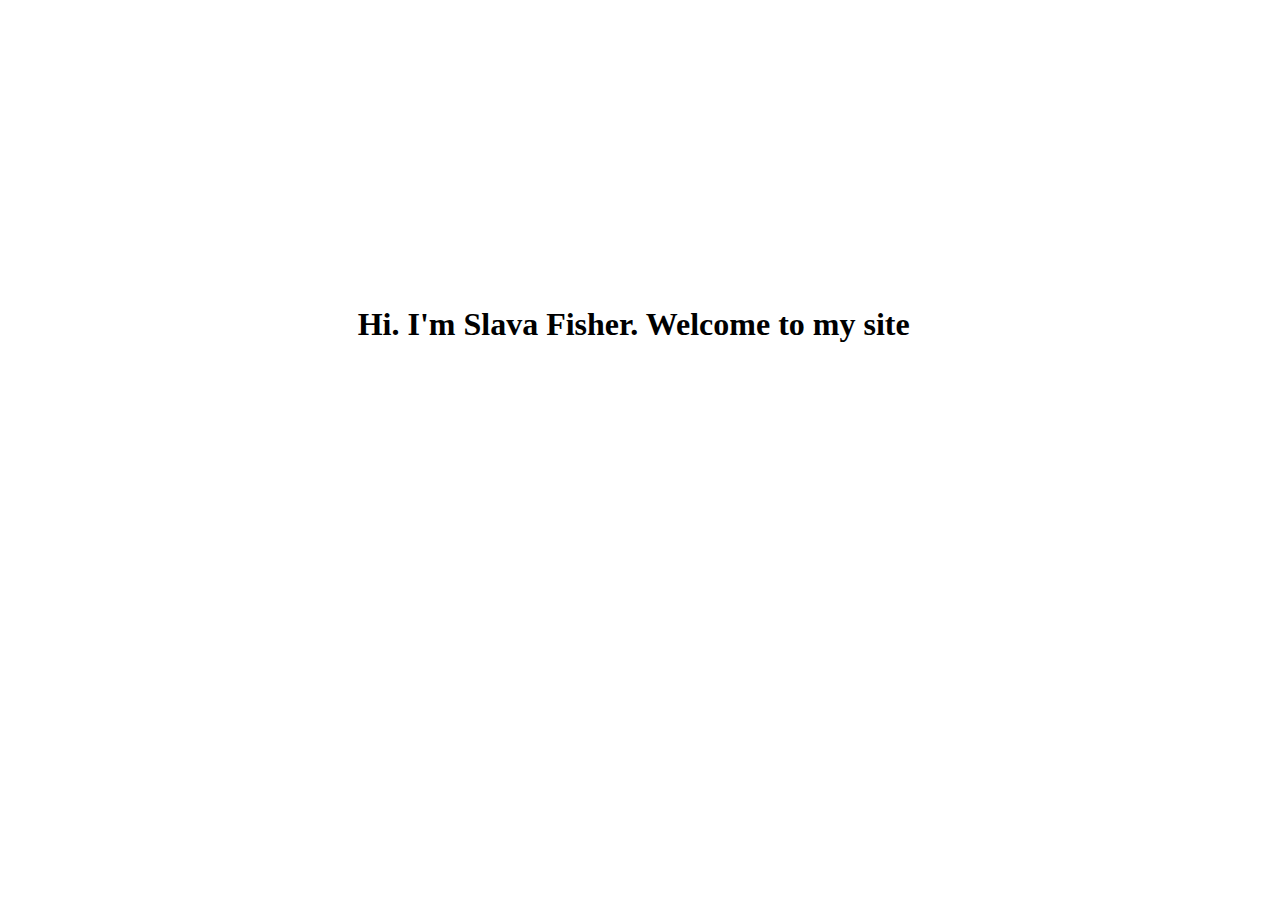
==== index.html @ ebf5d6e7 "cool" ====
<!doctype html>
<html lang="en">
<head>
    <meta charset="UTF-8">
    <title>Document</title>
    <link rel="stylesheet" href="index.css"
</head>
<body>
    <header>
        <div id="toplogo">
            <div id="textblock">
                <h1>Hi. I'm Slava Fisher. Welcome to my site</h1>
                <div id="fb">
                    <a href="https://www.facebook.com/WhiteWalker2"></a>
                </div>
                <div id="vk">
                    <a href="https://vk.com/blyad_pizdec"/></a>
                </div>
                <div id="inst">
                    <a href="https://www.instagram.com/slavafisherrr"/></a>
                </div>
            </div>
        </div>
    </header>
    <div id="main_content">
        <div class="content">
            <div id="about_me">
                <h2>About me</h2>
            </div>
        </div>
        <div class="content">
            <div id="portfolio">
                <h2>Portfolio</h2>
            </div>
        </div>
         <div class="content">
            <div id="skills">
                <h2>Skills</h2>
            </div>
        </div>
         <div class="content">
            <div id="contact">
                <h2>Contact form</h2>
            </div>
        </div>
    </div>
</body>
</html>
---- index.css ----
body {
    background-image: url(http://weblabfon.com/_ld/3/327_0319.jpg);
    text-align: center;
    
    
}
#toplogo {    
    height: 550px;
     background-image: url(http://67.media.tumblr.com/db87921987ff05ee2b6d4128acb98694/tumblr_nrh1j6sNZA1slhhf0o1_1280.jpg);
    background-repeat: no-repeat;
    background-size: 100%;
    text-align: center;
    width: 81%;
    margin-left: 9%;
}
   
#textblock {    
    padding-top: 27%;
}

#fb {
    width: 70px;
    height: 70px;
    display: inline-block;
    background-image: url(https://static1.squarespace.com/static/54073cece4b0bf6cd12bf4c9/546cbe58e4b0372616444ea5/546cbe59e4b009b64317cb63/1416413024642/FB.png);
    background-repeat: no-repeat;
    background-size: 100%;
}

#vk {
    width: 70px;
    height: 70px;
    display: inline-block;
    background-image: url(http://www.freeiconspng.com/uploads/vk-icon-png-8.png);
    background-repeat: no-repeat;
    background-size: 100%;
}

#inst {
    width: 70px;
    height: 70px;
    display: inline-block;
    background-image: url(http://download.seaicons.com/icons/icons8/windows-8/512/Social-Networks-Instagram-icon.png);
    background-repeat: no-repeat;
    background-size: 100%;
}
a {
    width: 99%;
    height: 99%;
    display: block;
}

#main_content {
        width: 81%;
        display: block;
        margin-left: 9%;
}

.content {
    width: 49%;
    display: inline-block;
    height: 150px;
    text-align: center;
    color: white;
    
}

#about_me {
    background-image: url(https://pp.vk.me/c637428/v637428606/985f/Buf799sAev4.jpg);
    width: 100%;
    height: 100%;
    background-position: center;
    background-repeat: no-repeat;
    background-size: 100%;
    display: inline-block;
}
#portfolio {
    background-image: url(http://www.turbonigeria.com/wp-content/uploads/2015/02/portfolioBG.jpg);
    width: 100%;
    height: 100%;
    background-position: center;
    background-repeat: no-repeat;
    background-size: 100%;
    display: inline-block;
}
#skills {
    background-image: url(http://www.cedefop.europa.eu/files/images/identyfying_skills_needs_360x240.jpg);
    width: 100%;
    height: 100%;
    background-position: center;
    background-repeat: no-repeat;
    background-size: 100%;
    display: inline-block;
}
#contact {
    background-image: url(http://slashsquare.org/wp-content/uploads/2011/12/Contact-Slashsquare.jpg);
    width: 100%;
    height: 100%;
    background-position: center;
    background-repeat: no-repeat;
    background-size: 100%;
    display: inline-block;
}
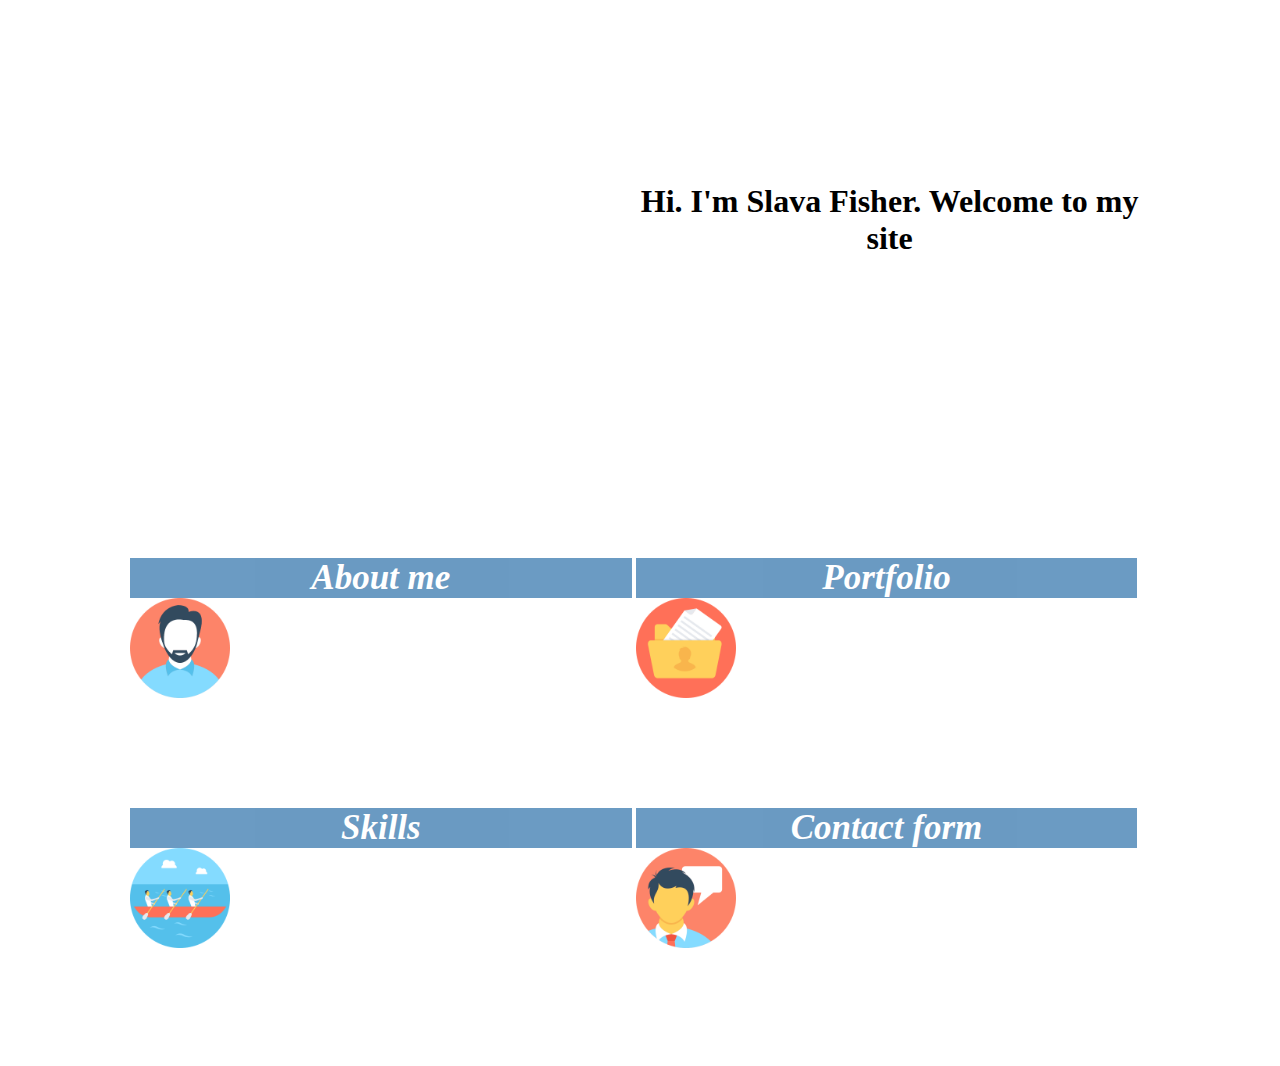
==== commit 1e47e824: "cool" ====
--- a/index.html
+++ b/index.html
@@ -26,21 +26,33 @@
         <div class="content">
             <div id="about_me">
                 <h2>About me</h2>
+                <div id="svg1">
+                    <a></a>
+                </div>
             </div>
         </div>
         <div class="content">
             <div id="portfolio">
                 <h2>Portfolio</h2>
+                <div id="svg2">
+                    <a></a>
+                </div>
             </div>
         </div>
          <div class="content">
             <div id="skills">
                 <h2>Skills</h2>
+                <div id="svg3">
+                    <a></a>
+                </div>
             </div>
         </div>
          <div class="content">
             <div id="contact">
                 <h2>Contact form</h2>
+                <div id="svg4">
+                    <a></a>
+                </div>
             </div>
         </div>
     </div>
--- a/index.css
+++ b/index.css
@@ -15,7 +15,10 @@
 }
    
 #textblock {    
-    padding-top: 27%;
+    display: inline-block;
+    margin-top: 15%;
+    width: 50%;
+    margin-left: 50%;
 }
 
 #fb {
@@ -59,7 +62,7 @@
 .content {
     width: 49%;
     display: inline-block;
-    height: 150px;
+    height: 250px;
     text-align: center;
     color: white;
     
@@ -100,4 +103,40 @@
     background-repeat: no-repeat;
     background-size: 100%;
     display: inline-block;
+}
+#svg1 {
+    background-image: url(man.png);
+        margin: 0;
+    width: 100px;
+    height: 100px;
+    background-size: contain;
+}
+#svg2 {
+    background-image: url(folder.png);
+        margin: 0;
+    width: 100px;
+    height: 100px;
+    background-size: contain;
+}
+#svg3 {
+    background-image: url(rowing.png);
+        margin: 0;
+    width: 100px;
+    height: 100px;
+    background-size: contain;
+}
+#svg4 {
+    background-image: url(user.png);
+        margin: 0;
+    width: 100px;
+    height: 100px;
+    background-size: contain;
+}
+h2 {
+       font-style: italic;
+    font-size: 35px;
+    margin: 0;
+    font-family: cursive;
+    background-color: steelblue;
+    opacity: 0.8;
 }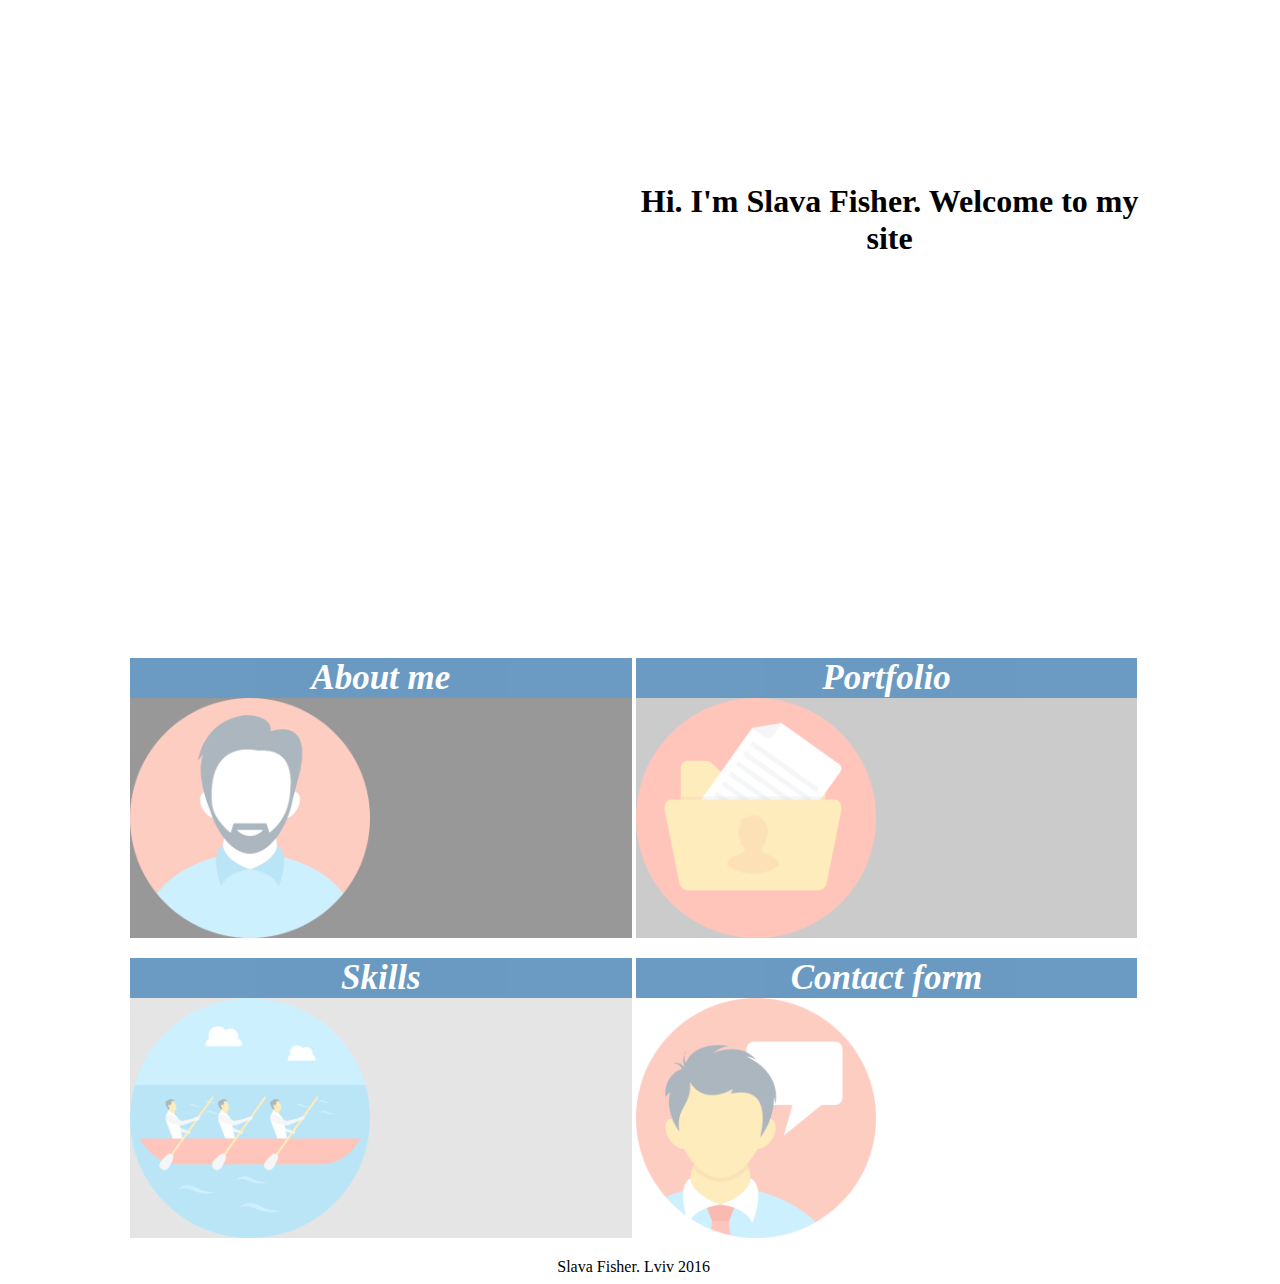
==== commit 3922f38f: "blya" ====
--- a/index.html
+++ b/index.html
@@ -3,7 +3,7 @@
 <head>
     <meta charset="UTF-8">
     <title>Document</title>
-    <link rel="stylesheet" href="index.css"
+    <link rel="stylesheet" href="index.css">
 </head>
 <body>
     <header>
@@ -27,7 +27,7 @@
             <div id="about_me">
                 <h2>About me</h2>
                 <div id="svg1">
-                    <a></a>
+                    <a href="about_me.html"></a>
                 </div>
             </div>
         </div>
@@ -56,5 +56,8 @@
             </div>
         </div>
     </div>
+    <footer>
+        <a>Slava Fisher. Lviv 2016</a>
+    </footer>
 </body>
 </html>--- a/index.css
+++ b/index.css
@@ -5,7 +5,7 @@
     
 }
 #toplogo {    
-    height: 550px;
+    height: 650px;
      background-image: url(http://67.media.tumblr.com/db87921987ff05ee2b6d4128acb98694/tumblr_nrh1j6sNZA1slhhf0o1_1280.jpg);
     background-repeat: no-repeat;
     background-size: 100%;
@@ -62,12 +62,16 @@
 .content {
     width: 49%;
     display: inline-block;
-    height: 250px;
+    height: 300px;
     text-align: center;
     color: white;
     
 }
 
+.content:hover {
+    background-color: silver;
+    opacity: 0.9;
+}
 #about_me {
     background-image: url(https://pp.vk.me/c637428/v637428606/985f/Buf799sAev4.jpg);
     width: 100%;
@@ -107,29 +111,41 @@
 #svg1 {
     background-image: url(man.png);
         margin: 0;
-    width: 100px;
-    height: 100px;
+    width: 100%;
+    height: 80%;
+    background-color: black;
+    background-repeat: no-repeat;
+    opacity: 0.4;
     background-size: contain;
 }
 #svg2 {
     background-image: url(folder.png);
         margin: 0;
-    width: 100px;
-    height: 100px;
+    width: 100%;
+    height: 80%;
+    background-color: gray;
+    background-repeat: no-repeat;
+    opacity: 0.4;
     background-size: contain;
 }
 #svg3 {
     background-image: url(rowing.png);
         margin: 0;
-    width: 100px;
-    height: 100px;
+    width: 100%;
+    height: 80%;
+    background-color: silver;
+    background-repeat: no-repeat;
+    opacity: 0.4;
     background-size: contain;
 }
 #svg4 {
     background-image: url(user.png);
         margin: 0;
-    width: 100px;
-    height: 100px;
+    width: 100%;
+    height: 80%;
+    background-color: white;
+    background-repeat: no-repeat;
+    opacity: 0.4;
     background-size: contain;
 }
 h2 {
@@ -139,4 +155,44 @@
     font-family: cursive;
     background-color: steelblue;
     opacity: 0.8;
+}
+ol, ul { list-style: none; }
+.main-ul li {
+     background-color: black;
+ opacity: 0.7;
+ float:left;
+ position:relative;
+ width:19%;
+ text-align:center;
+ }
+ .main-ul li a {
+ display:block;
+ text-decoration:none;
+ position: relative;
+ z-index: 100;
+
+ -webkit-transition: all 1s;
+ -moz-transition: all 1s;
+ -o-transition: all 1s;
+ transition: all 1s;
+ }
+ .main-ul li a span{
+ display:block;
+ padding-top:10px;
+ font-weight:700;
+ font-size: 30px;
+ color: white;
+ text-transform:uppercase;
+ font-family: 'Kotta One', serif;
+ }
+.main-ul li:hover span{
+ color: silver;
+}
+#about {
+    margin-left: 12%;
+    text-align: center;
+    background-color: white;
+    color: black;
+    width: 75%;
+    font-size: 25px;
 }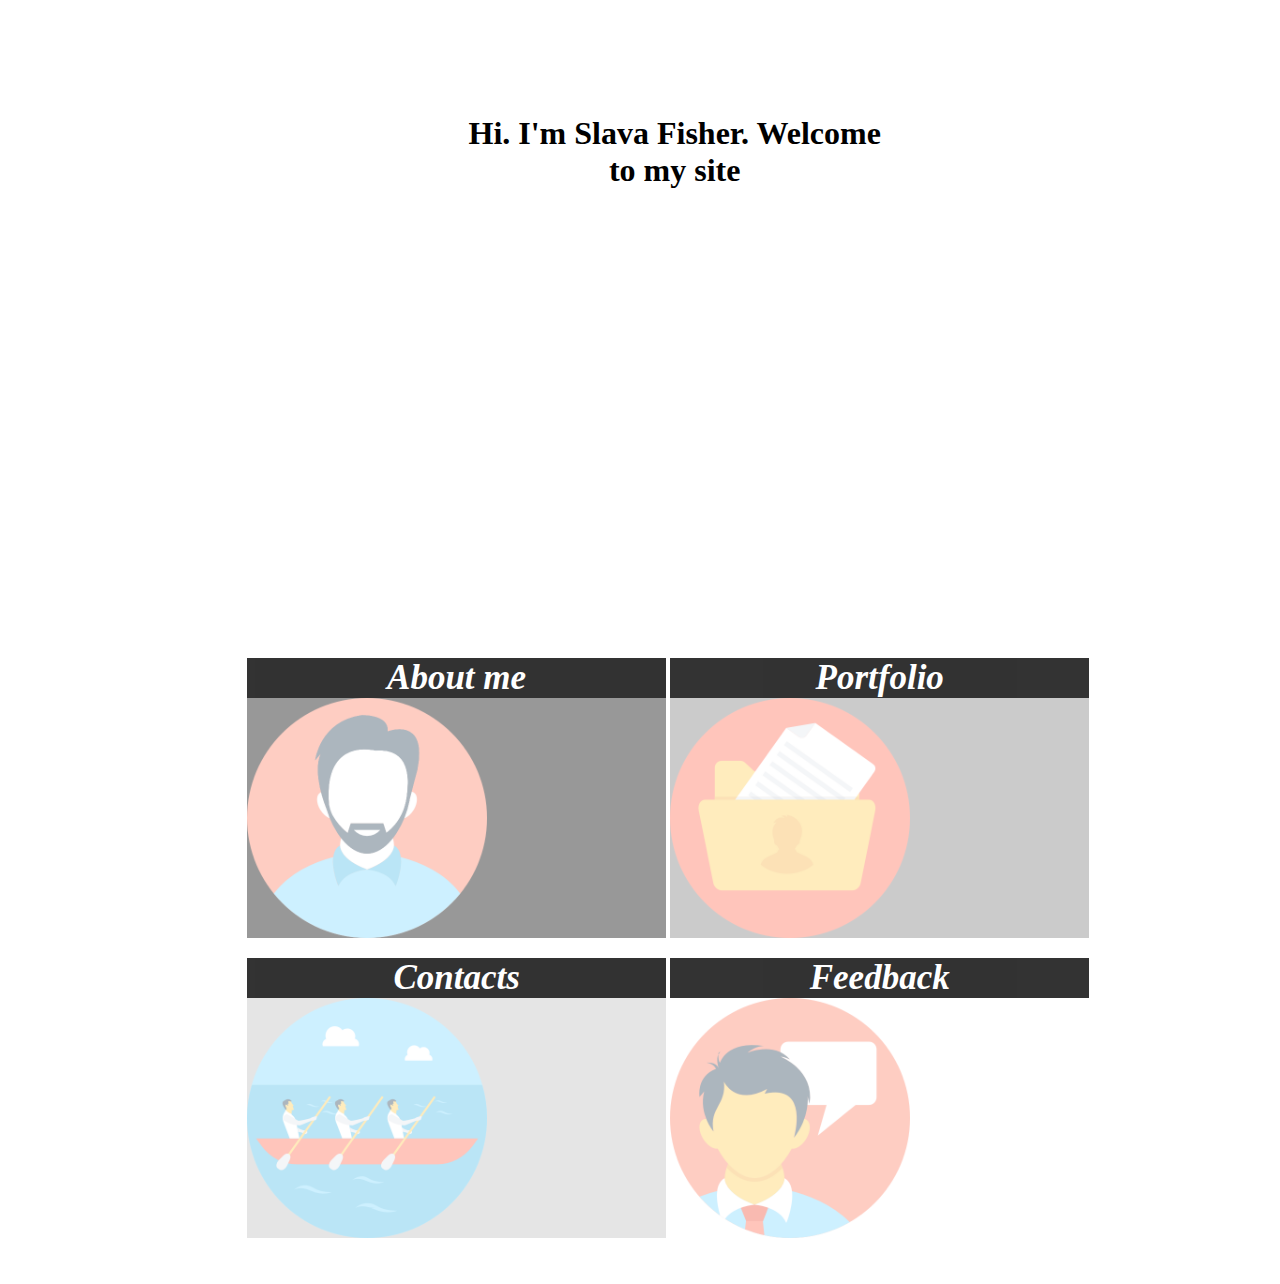
==== commit a3554ec9: "very vell" ====
--- a/index.html
+++ b/index.html
@@ -22,7 +22,8 @@
             </div>
         </div>
     </header>
-    <div id="main_content">
+    <section>
+        <div id="main_content">
         <div class="content">
             <div id="about_me">
                 <h2>About me</h2>
@@ -41,7 +42,7 @@
         </div>
          <div class="content">
             <div id="skills">
-                <h2>Skills</h2>
+                <h2>Contacts</h2>
                 <div id="svg3">
                     <a></a>
                 </div>
@@ -49,13 +50,14 @@
         </div>
          <div class="content">
             <div id="contact">
-                <h2>Contact form</h2>
+                <h2>Feedback</h2>
                 <div id="svg4">
                     <a></a>
                 </div>
             </div>
         </div>
     </div>
+    </section>
     <footer>
         <a>Slava Fisher. Lviv 2016</a>
     </footer>
--- a/index.css
+++ b/index.css
@@ -1,14 +1,19 @@
 body {
-    background-image: url(http://weblabfon.com/_ld/3/327_0319.jpg);
-    text-align: center;
+    max-width: 1200px;
+    background-image: url(http://www.designbolts.com/wp-content/uploads/2013/02/Rough-Grey-Tilable-Pattern-For-Website-Background.jpg);
+   
+}
+
     
-    
+header {
+    background-image: url(http://www.computertech.systems/media/images/backgrounds/datacenter.jpg);
+    text-align: center;
+    background-repeat: no-repeat;
+    background-size: cover;
+    margin-left: 12%;
 }
 #toplogo {    
     height: 650px;
-     background-image: url(http://67.media.tumblr.com/db87921987ff05ee2b6d4128acb98694/tumblr_nrh1j6sNZA1slhhf0o1_1280.jpg);
-    background-repeat: no-repeat;
-    background-size: 100%;
     text-align: center;
     width: 81%;
     margin-left: 9%;
@@ -16,9 +21,9 @@
    
 #textblock {    
     display: inline-block;
-    margin-top: 15%;
+    margin-top: 10%;
     width: 50%;
-    margin-left: 50%;
+    margin-left: 0;
 }
 
 #fb {
@@ -52,11 +57,16 @@
     height: 99%;
     display: block;
 }
-
+section{
+    margin-left: 12%;
+     background-image: url(http://www.uksoftech.com/wp-content/uploads/2016/02/website-design-background.png);
+    background-repeat: no-repeat;
+    background-size: cover;
+}
 #main_content {
-        width: 81%;
-        display: block;
-        margin-left: 9%;
+    width: 81%;
+    display: block;
+    margin-left: 9%;
 }
 
 .content {
@@ -78,7 +88,7 @@
     height: 100%;
     background-position: center;
     background-repeat: no-repeat;
-    background-size: 100%;
+    background-size: cover;
     display: inline-block;
 }
 #portfolio {
@@ -87,7 +97,7 @@
     height: 100%;
     background-position: center;
     background-repeat: no-repeat;
-    background-size: 100%;
+    background-size: cover;
     display: inline-block;
 }
 #skills {
@@ -96,16 +106,15 @@
     height: 100%;
     background-position: center;
     background-repeat: no-repeat;
-    background-size: 100%;
+    background-size: cover;
     display: inline-block;
 }
 #contact {
-    background-image: url(http://slashsquare.org/wp-content/uploads/2011/12/Contact-Slashsquare.jpg);
-    width: 100%;
-    height: 100%;
-    background-position: center;
-    background-repeat: no-repeat;
-    background-size: 100%;
+    background-image: url(http://www.induscorprinters.com/img/contact_form_background1.png);
+    width: 100%;
+    height: 100%;
+    background-repeat: no-repeat;
+    background-size: cover;
     display: inline-block;
 }
 #svg1 {
@@ -153,10 +162,13 @@
     font-size: 35px;
     margin: 0;
     font-family: cursive;
-    background-color: steelblue;
+    background-color: black;
     opacity: 0.8;
 }
-ol, ul { list-style: none; }
+ol, ul { list-style: none;
+    margin: 0;
+    padding: 0;
+}
 .main-ul li {
      background-color: black;
  opacity: 0.7;
@@ -180,7 +192,7 @@
  display:block;
  padding-top:10px;
  font-weight:700;
- font-size: 30px;
+ font-size: 25px;
  color: white;
  text-transform:uppercase;
  font-family: 'Kotta One', serif;
@@ -189,10 +201,25 @@
  color: silver;
 }
 #about {
+    text-align: center;
+    color: black;
+    font-size: 25px;
+}
+footer {
+    background-image: url(http://www.designzzz.com/wp-content/uploads/2011/08/22.jpg);
+    background-size: cover;
+    text-align: center;
+    background-repeat: no-repeat;
+    color: white;
     margin-left: 12%;
-    text-align: center;
-    background-color: white;
-    color: black;
-    width: 75%;
-    font-size: 25px;
+   
+}
+
+nav {
+        margin-left: 12%;
+    height: 50px;
+}
+.box {
+    width: 50%;
+    display: inline-block;
 }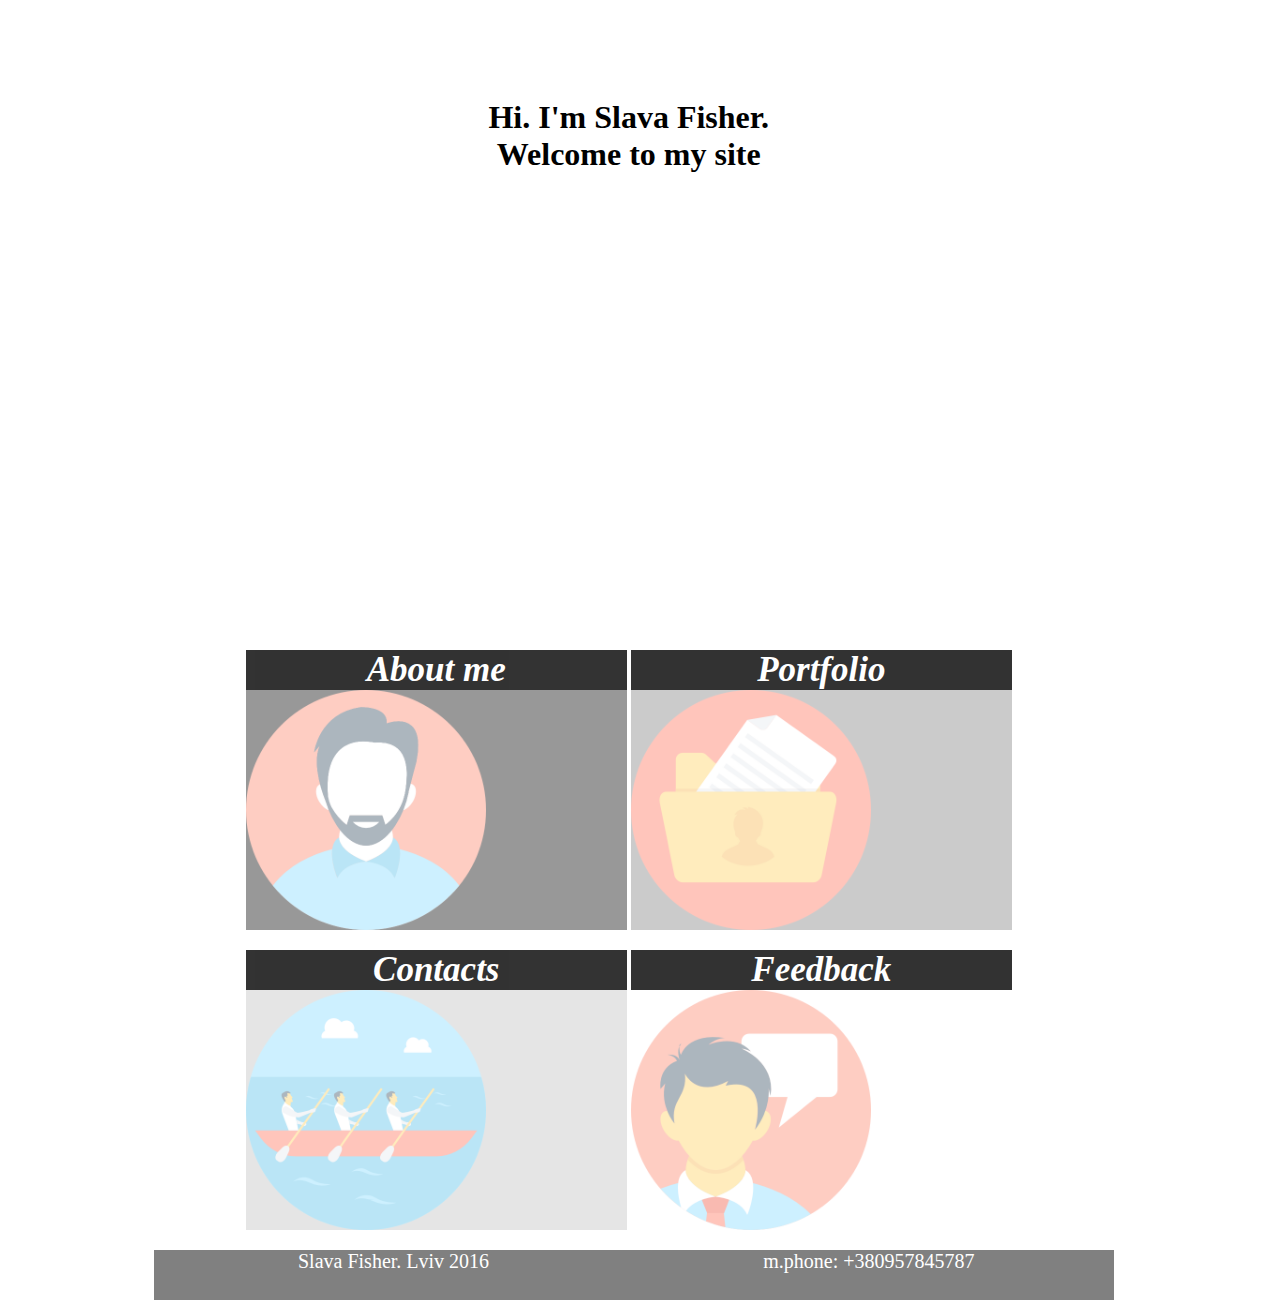
==== commit 8efc9015: "his" ====
--- a/index.html
+++ b/index.html
@@ -44,7 +44,7 @@
             <div id="skills">
                 <h2>Contacts</h2>
                 <div id="svg3">
-                    <a></a>
+                    <a href="contacts.html"></a>
                 </div>
             </div>
         </div>
@@ -52,14 +52,21 @@
             <div id="contact">
                 <h2>Feedback</h2>
                 <div id="svg4">
-                    <a></a>
+                    <a href="feedback.html"></a>
                 </div>
             </div>
         </div>
     </div>
     </section>
     <footer>
-        <a>Slava Fisher. Lviv 2016</a>
+    <div id="footer">    
+        <div id="footer1">
+            <a>Slava Fisher. Lviv 2016</a>
+        </div>
+        <div id="footer2">
+            <a>m.phone: +380957845787</a>
+        </div>
+    </div>    
     </footer>
 </body>
 </html>--- a/index.css
+++ b/index.css
@@ -1,16 +1,17 @@
 body {
-    max-width: 1200px;
     background-image: url(http://www.designbolts.com/wp-content/uploads/2013/02/Rough-Grey-Tilable-Pattern-For-Website-Background.jpg);
-   
+    margin: 0;
+    
 }
 
     
 header {
-    background-image: url(http://www.computertech.systems/media/images/backgrounds/datacenter.jpg);
+    background-image: url(http://i075.radikal.ru/1610/d2/52e7834bc30a.jpg);
     text-align: center;
     background-repeat: no-repeat;
     background-size: cover;
     margin-left: 12%;
+    width: 75%;
 }
 #toplogo {    
     height: 650px;
@@ -62,6 +63,8 @@
      background-image: url(http://www.uksoftech.com/wp-content/uploads/2016/02/website-design-background.png);
     background-repeat: no-repeat;
     background-size: cover;
+    width: 75%;
+    text-align: center;
 }
 #main_content {
     width: 81%;
@@ -192,7 +195,7 @@
  display:block;
  padding-top:10px;
  font-weight:700;
- font-size: 25px;
+ font-size: 20px;
  color: white;
  text-transform:uppercase;
  font-family: 'Kotta One', serif;
@@ -206,20 +209,57 @@
     font-size: 25px;
 }
 footer {
-    background-image: url(http://www.designzzz.com/wp-content/uploads/2011/08/22.jpg);
-    background-size: cover;
-    text-align: center;
-    background-repeat: no-repeat;
+  
     color: white;
+   
+}
+
+nav {
+        margin-left: 9%;
+    height: 50px;
+}
+
+.for_car {
+    background-color: black;
+    opacity: 0.8;
+    font-size: 17px;
+}
+#myCarousel{
+     background-image: url(http://www.uksoftech.com/wp-content/uploads/2016/02/website-design-background.png);
+    background-repeat: no-repeat;
+    background-size: cover;
+}
+img {
+    opacity: 0.8;
+}
+.headers {
+    display: block;
     margin-left: 12%;
-   
-}
-
-nav {
-        margin-left: 12%;
+    width: 75%;
+    text-align: center;
+}
+#map {
+    overflow: hidden;
+    height: 440px;
+    width: 100%;
+    text-align: center;
+    display: inline-block;
+    opacity: 0.9;
+}
+#footer {
+      margin-left: 12%;
+    width: 75%;
+    display: block;
+    background-color: gray;
+    font-size: 20px;
     height: 50px;
-}
-.box {
-    width: 50%;
+    text-align: center;
+}
+#footer1 {
+    width: 49%;
+    display: inline-block;
+}
+#footer2 {
+    width: 49%;
     display: inline-block;
 }